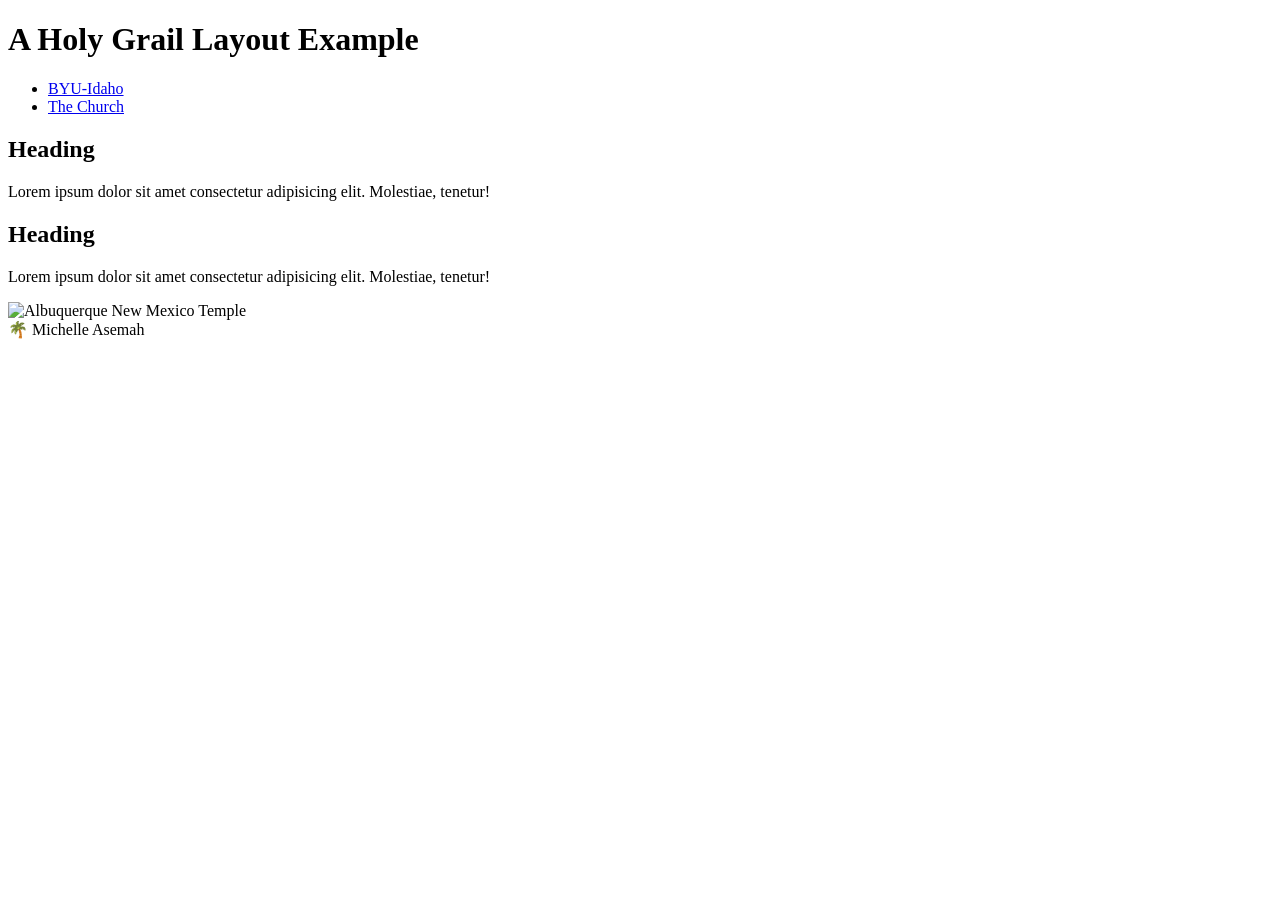
==== week02/holygrail.html @ e31b9120 "Added Holy Grail layout assignment for Week 2" ====
<!DOCTYPE html>
<html lang="en-US">

</html>

<head>
    <meta charset="utf-8">
    <meta name="viewport" content="width=device-width,initial-scale=1.0">
    <title>Michelle Asemah| Holy Grail Layout Example</title>
    <meta name="description" content="A common layout on the web called the 'holy grail'">
    <meta name="author" content="Michelle Asemah">
</head>

<body>
    <header>
        <h1>A Holy Grail Layout Example</h1>
    </header>

    <nav>
        <ul>
            <li><a href="https://byui.edu">BYU-Idaho</a></li>
            <li><a href="https://churchofjesuschrist.org">The Church</a></li>
        </ul>
    </nav>

    <main>
        <section>
            <h2>Heading</h2>
            <p>Lorem ipsum dolor sit amet consectetur adipisicing elit. Molestiae, tenetur!</p>
        </section>
        <section>
            <h2>Heading</h2>
            <p>Lorem ipsum dolor sit amet consectetur adipisicing elit. Molestiae, tenetur!</p>
        </section>
    </main>

    <aside>
        <img src="https://content.churchofjesuschrist.org/templesldsorg/bc/Temples/photo-galleries/albuquerque-new-mexico/200x320/albuquerque-temple-lds-890813-wallpaper.jpg"
            alt="Albuquerque New Mexico Temple" width="200">
    </aside>

    <footer>
        🌴 Michelle Asemah
    </footer>
</body>

</html>
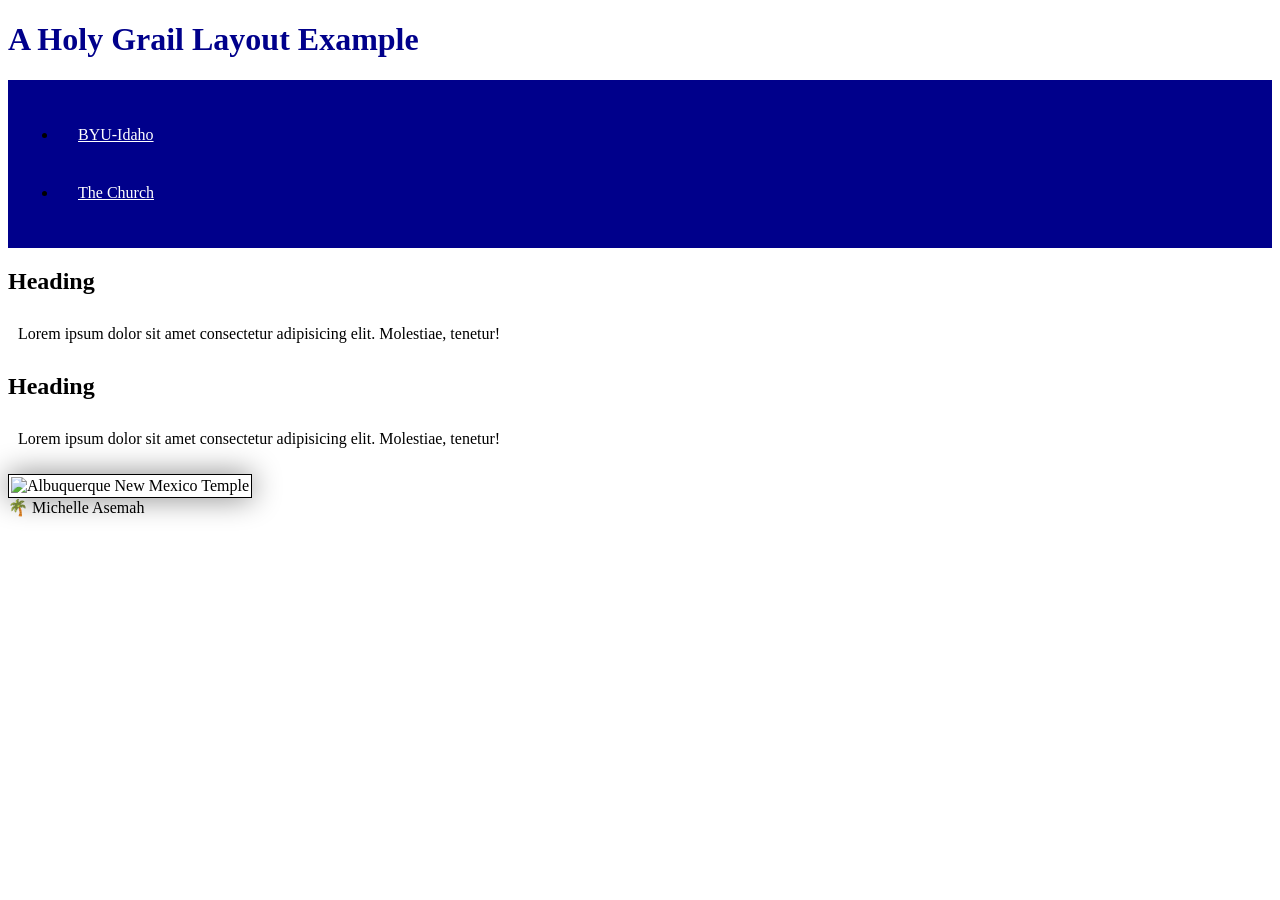
==== commit 03c0dd6a: "Added styles.css and linked to index.html" ====
--- a/week02/holygrail.html
+++ b/week02/holygrail.html
@@ -1,28 +1,25 @@
 <!DOCTYPE html>
 <html lang="en-US">
-
-</html>
 
 <head>
     <meta charset="utf-8">
     <meta name="viewport" content="width=device-width,initial-scale=1.0">
-    <title>Michelle Asemah| Holy Grail Layout Example</title>
+    <title>Michelle Asemah | Holy Grail Layout Example</title>
     <meta name="description" content="A common layout on the web called the 'holy grail'">
     <meta name="author" content="Michelle Asemah">
+    <link rel="stylesheet" href="../styles/styles.css">
 </head>
 
 <body>
     <header>
         <h1>A Holy Grail Layout Example</h1>
     </header>
-
     <nav>
         <ul>
             <li><a href="https://byui.edu">BYU-Idaho</a></li>
             <li><a href="https://churchofjesuschrist.org">The Church</a></li>
         </ul>
     </nav>
-
     <main>
         <section>
             <h2>Heading</h2>
@@ -33,12 +30,10 @@
             <p>Lorem ipsum dolor sit amet consectetur adipisicing elit. Molestiae, tenetur!</p>
         </section>
     </main>
-
     <aside>
         <img src="https://content.churchofjesuschrist.org/templesldsorg/bc/Temples/photo-galleries/albuquerque-new-mexico/200x320/albuquerque-temple-lds-890813-wallpaper.jpg"
             alt="Albuquerque New Mexico Temple" width="200">
     </aside>
-
     <footer>
         🌴 Michelle Asemah
     </footer>
--- a/styles/styles.css
+++ b/styles/styles.css
@@ -0,0 +1,26 @@
+nav {
+    background-color: darkblue;
+    padding: 10px;
+}
+
+nav a {
+    color: white;
+    display: block;
+    padding: 20px;
+}
+
+h1 {
+    color: darkblue;
+}
+
+img {
+    width: 150px;
+    height: auto;
+    border: 1px solid black;
+    padding: 2px;
+    box-shadow: 0 0 30px gray;
+}
+
+p {
+    padding: 10px;
+}
